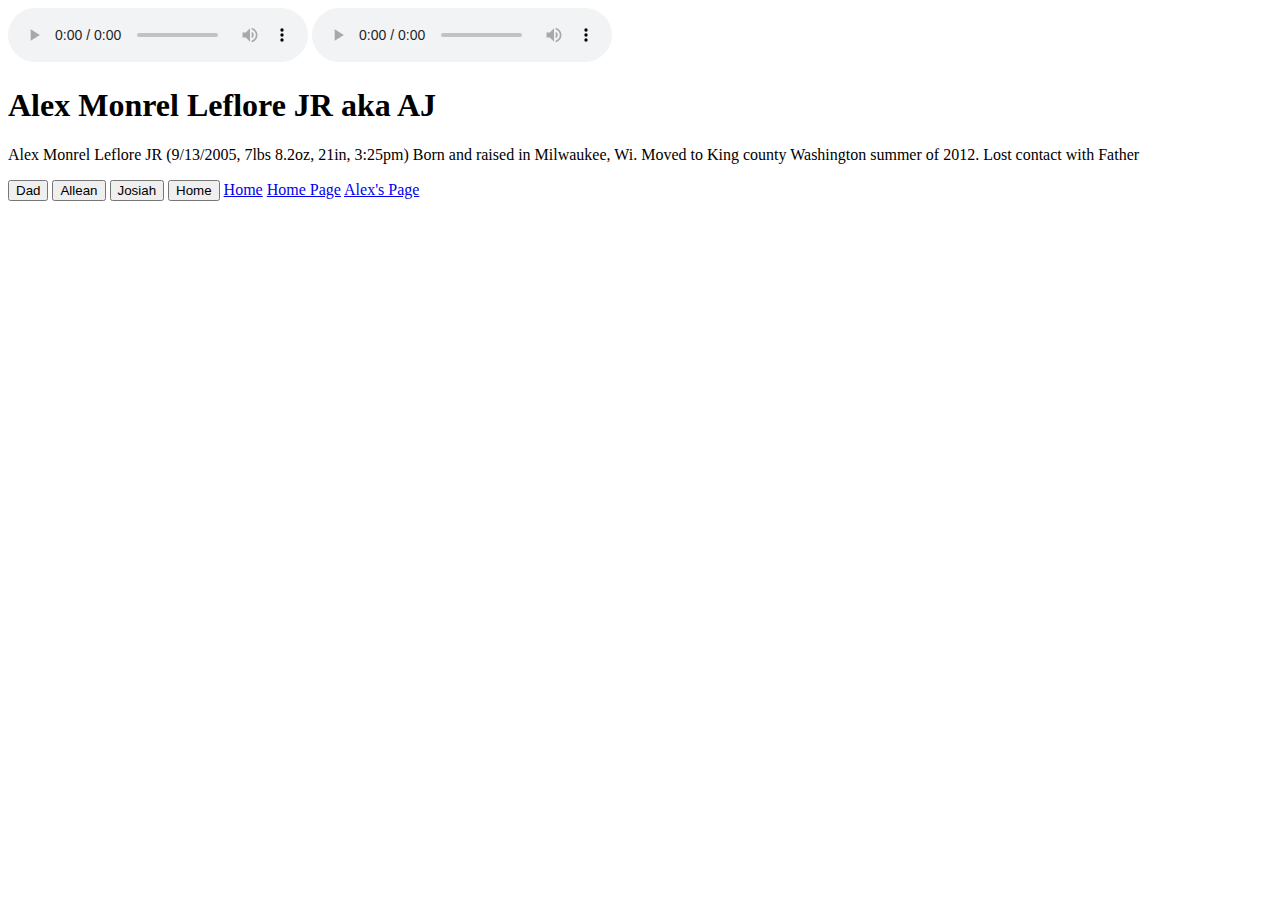
==== aj.html @ 177bf30f "Add files via upload" ====
<!DOCTYPE html>
<html>
<head>
	<audio controls>
		<source src="son.mp3">
	</audio>
		<link rel="stylesheet" type="text/css" href="style.css">
	<audio controls>
		<source src="no1.m4a">
	</audio>
	<title>AJ's Page</title>
</head>
<body>
<h1>Alex Monrel Leflore JR aka AJ</h1>
<p>Alex Monrel Leflore JR (9/13/2005, 7lbs 8.2oz, 21in, 3:25pm) Born and raised in Milwaukee, Wi. Moved to King county Washington summer of 2012. Lost contact with Father</p>
<button type="button" class="btn btn-primary">Dad</button>
<button type="button" class="btn btn-secondary">Allean</button>
<button type="button" class="btn btn-success">Josiah</button>
<button type="button" class="btn btn-danger">Home</button>
<a class="btn btn-primary" href="home.html" role="button">Home</a>
<a href="home.html">Home Page</a>
<a href="alex.html">Alex's Page</a>
</body>
</html>
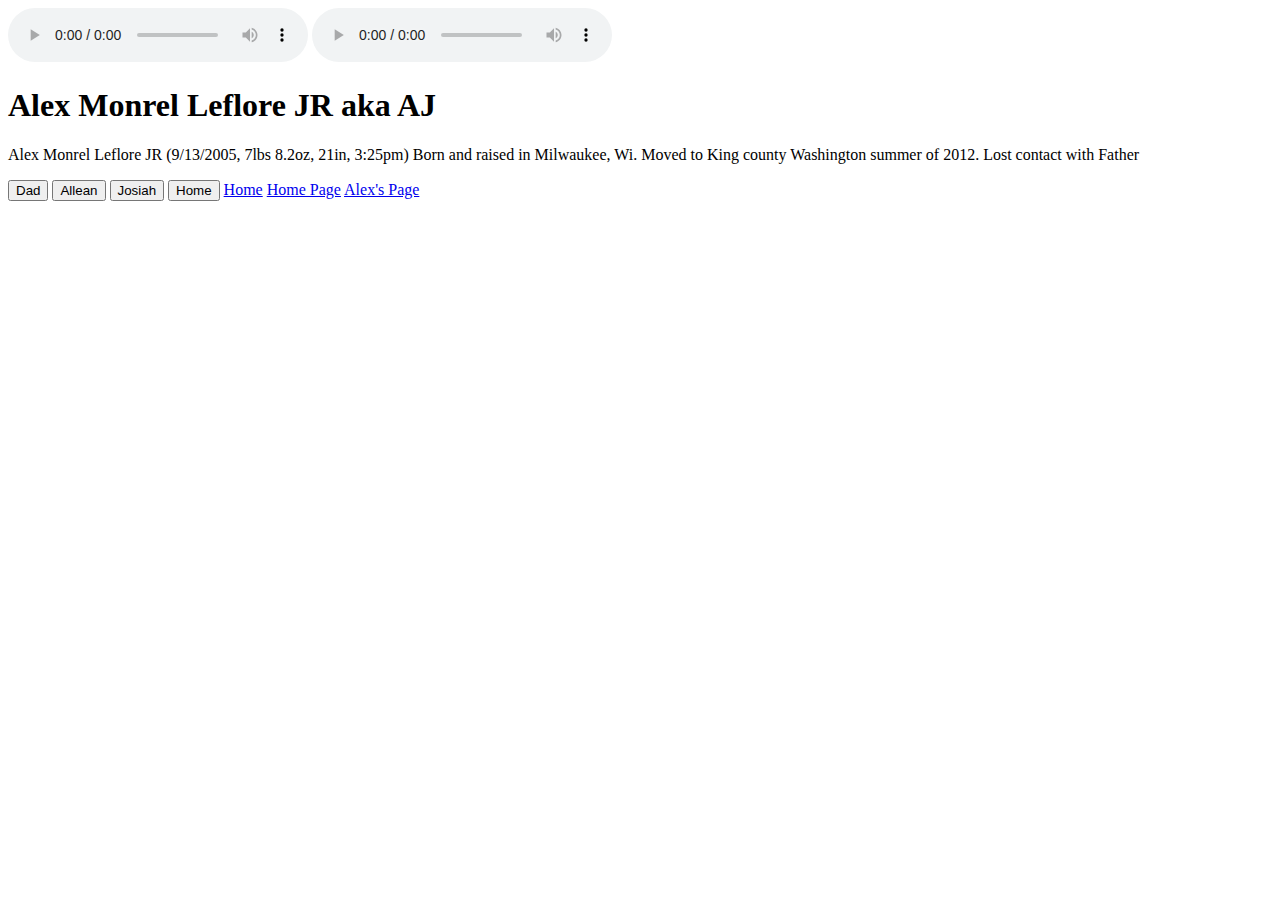
==== commit ff9e2db2: "Update aj.html" ====
--- a/aj.html
+++ b/aj.html
@@ -18,7 +18,7 @@
 <button type="button" class="btn btn-success">Josiah</button>
 <button type="button" class="btn btn-danger">Home</button>
 <a class="btn btn-primary" href="home.html" role="button">Home</a>
-<a href="home.html">Home Page</a>
+<a href="index.html">Home Page</a>
 <a href="alex.html">Alex's Page</a>
 </body>
 </html>
